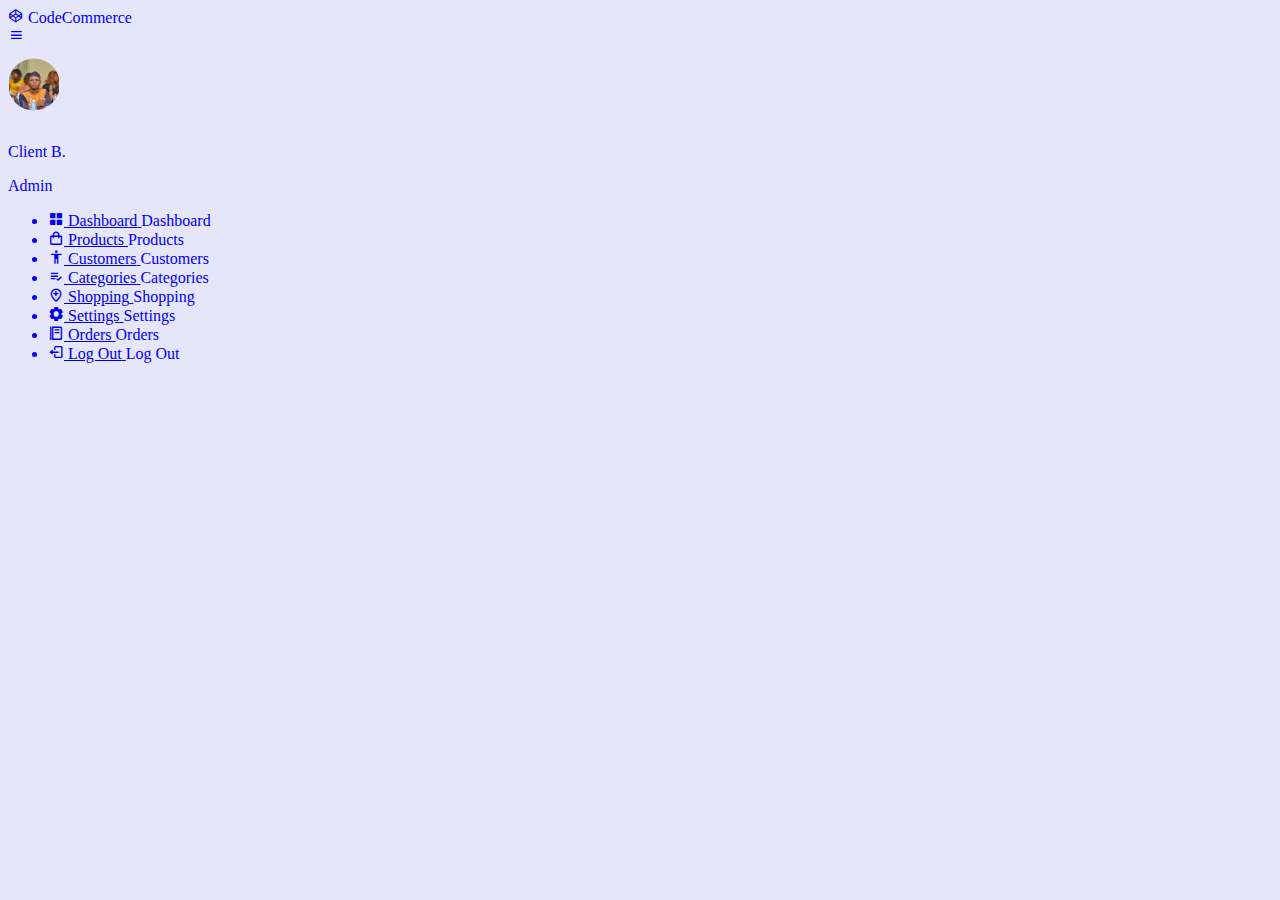
==== index.html @ 34fb79c3 "Initial commit" ====
<!DOCTYPE html>
<html lang="fr">
<head>
    <meta charset="UTF-8">
    <meta name="viewport" content="width=device-width, initial-scale=1.0">
    <title>Code Commerce</title>
    <link rel="stylesheet" href="https://unpkg.com/boxicons@2.1.4/css/boxicons.min.css">
    <link rel="stylesheet" href="asset/css/style.css">
</head>
<body>
    
    <div class="sidebar">
        <div class="top">
            <div class="logo">
                <i class="bx bxl-codepen"></i>
                <span>CodeCommerce</span>
            </div>
            <i class="bx bx-menu" id="btn"></i>
        </div>
        <div class="user">
            <img  class="user-img" src="asset/img/medes.jpg" alt="me in party">
        </div>
        <div>
            <p class="bold">Client B.</p>
            <p>Admin</p>
        </div>
        <ul>
            <li>
                <a href="#">
                    <i class="bx bxs-grid-alt"></i>
                    <span class="nav-item">Dashboard</span>
                </a>
                <span class="tooltip">Dashboard</span>
            </li>
            <li>
                <a href="#">
                    <i class="bx bx-shopping-bag"></i>
                    <span class="nav-item">Products</span>
                </a>
                <span class="tooltip">Products</span>
            </li>
            <li>
                <a href="#">
                    <i class="bx bx-body"></i>
                    <span class="nav-item">Customers</span>
                </a>
                <span class="tooltip">Customers</span>
            </li>
            <li>
                <a href="#">
                    <i class="bx bx-list-check"></i>
                    <span class="nav-item">Categories</span>
                </a>
                <span class="tooltip">Categories</span>
            </li>
            <li>
                <a href="#">
                    <i class="bx bx-location-plus"></i>
                    <span class="nav-item">Shopping</span>
                </a>
                <span class="tooltip">Shopping</span>
            </li>
            <li>
                <a href="#">
                    <i class="bx bxs-cog"></i>
                    <span class="nav-item">Settings</span>
                </a>
                <span class="tooltip">Settings</span>
            </li>
            <li>
                <a href="#">
                    <i class="bx bx-food-menu"></i>
                    <span class="nav-item">Orders</span>
                </a>
                <span class="tooltip">Orders</span>
            </li>
            <li>
                <a href="#">
                    <i class="bx bx-log-out"></i>
                    <span class="nav-item">Log Out</span>
                </a>
                <span class="tooltip">Log Out</span>
            </li>
        </ul>
    </div>

</body>
</html>
---- asset/css/style.css ----
body{
    background: lavender;
    color: blue;
}
.user-img{
    width: 50px;
    clip-path: circle();
    border: 1px solid #eee;
}
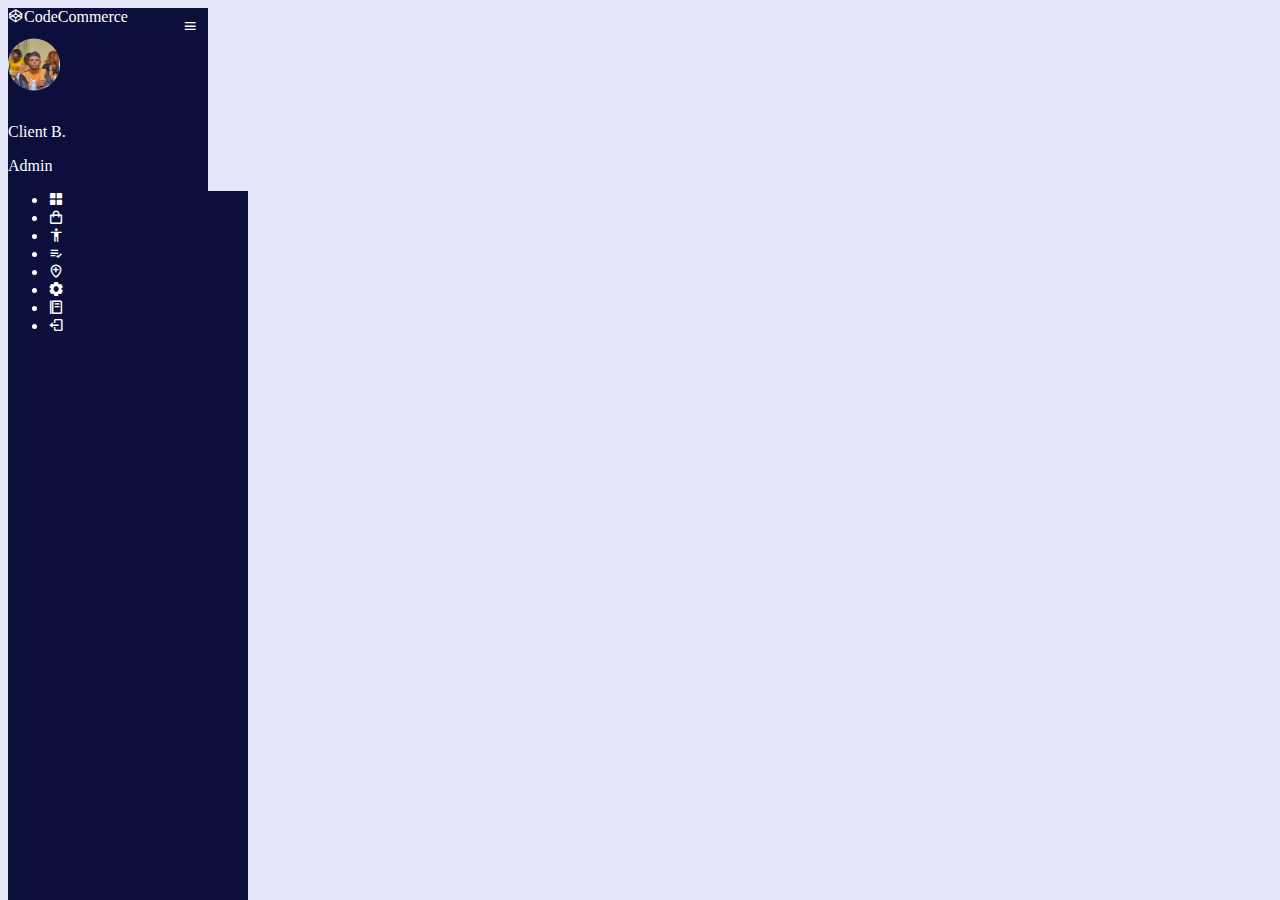
==== commit dfd6cb07: "DataBase Added" ====
--- a/index.html
+++ b/index.html
@@ -84,5 +84,7 @@
         </ul>
     </div>
 
+    <!-- <script src="asset/index.js"></script> -->
+
 </body>
 </html>--- a/asset/css/style.css
+++ b/asset/css/style.css
@@ -1,9 +1,63 @@
 body{
     background: lavender;
-    color: blue;
+    color: white;
+}
+
+.sidebar,a{
+    width: 200px;
+    height: 100vh;
+    position: fixed;
+    background: #0c0f3b;
+    color: white;
+    transition: width 0.5s;
+}
+.sidebar.retracted{
+    width: 70px;
+}
+
+.sidebar .nav-item, .sidebar .tooltip{
+    display: none;
+}
+
+.sidebar.retracted .nav-item{
+    display: block;
+}
+
+.sidebar.retracted .tooltip{
+    display: block;
+    position: absolute;
+    left: 100%;
+    white-space: nowrap ;
+}
+
+#btn{
+    cursor: pointer;
+    display: block;
+    position: absolute;
+    right: 10px;
+    top: 10px;
+}
+
+.user-img{
+    width: 50px;
+    clip-path: circle();
+    border: 1px solid #eee;
+}
+
+.logo{
+    display: flex;
+}
+/* span{
+    font-weight: bold;
 }
 .user-img{
     width: 50px;
     clip-path: circle();
     border: 1px solid #eee;
-}+}
+
+ul li{
+    list-style: none;
+    padding-top: 15px;
+
+} */